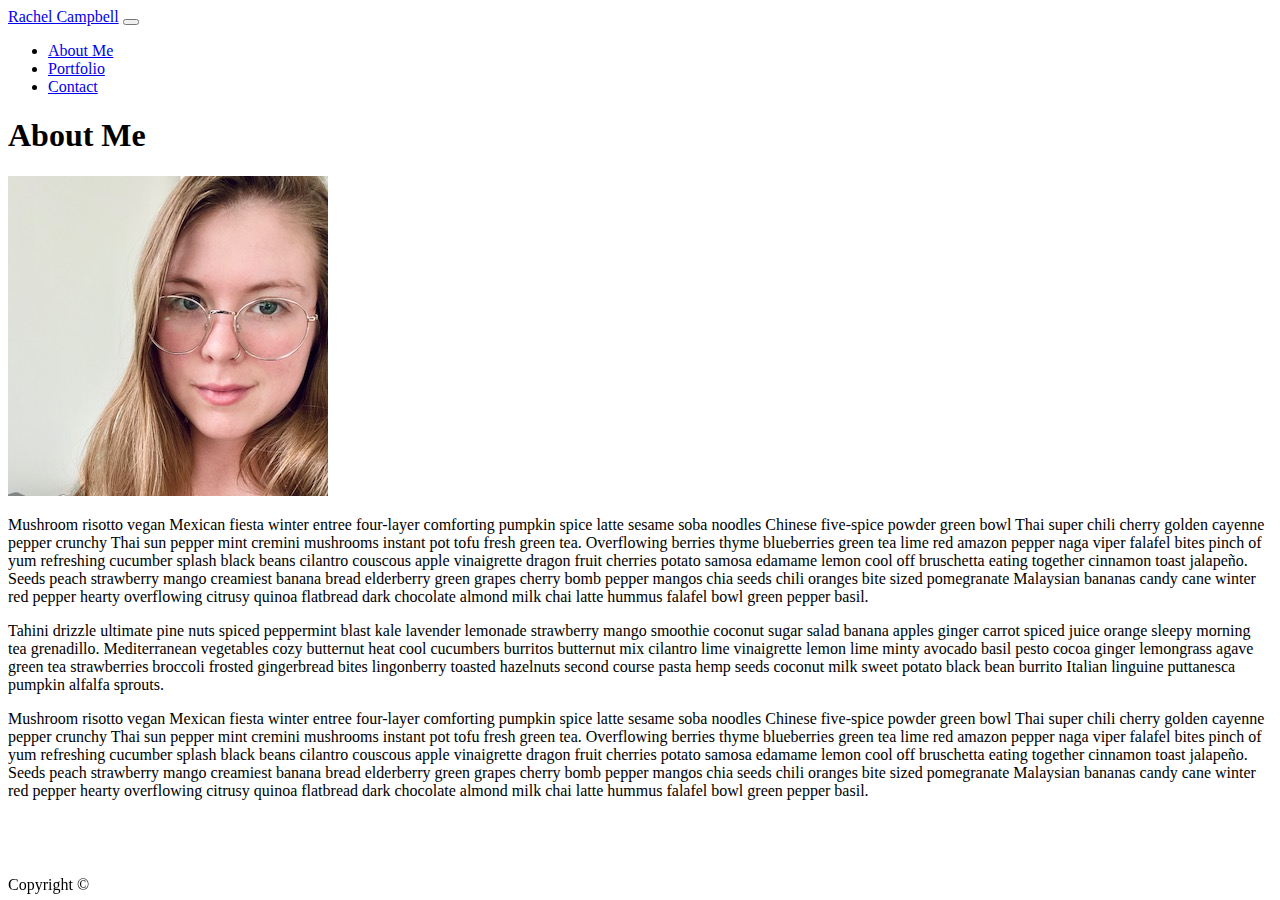
==== index.html @ 2019804b "updated navbar, added personal photo" ====
<!DOCTYPE html>
<html lang="en">
  <head>
    <meta charset="UTF-8" />
    <meta
      name="viewport"
      content="width=device-width, initial-scale=1, shrink-to-fit=no"
    />
    <title>Home</title>
    <link
      rel="stylesheet"
      href="https://stackpath.bootstrapcdn.com/bootstrap/4.5.0/css/bootstrap.min.css"
      integrity="sha384-9aIt2nRpC12Uk9gS9baDl411NQApFmC26EwAOH8WgZl5MYYxFfc+NcPb1dKGj7Sk"
      crossorigin="anonymous"
    />
    <link rel="stylesheet" href="style.css" />
    <script
    src="https://code.jquery.com/jquery-3.5.1.slim.min.js"
    integrity="sha384-DfXdz2htPH0lsSSs5nCTpuj/zy4C+OGpamoFVy38MVBnE+IbbVYUew+OrCXaRkfj"
    crossorigin="anonymous"
  ></script>
  <script
    src="https://cdn.jsdelivr.net/npm/popper.js@1.16.0/dist/umd/popper.min.js"
    integrity="sha384-Q6E9RHvbIyZFJoft+2mJbHaEWldlvI9IOYy5n3zV9zzTtmI3UksdQRVvoxMfooAo"
    crossorigin="anonymous"
  ></script>
  <script
    src="https://stackpath.bootstrapcdn.com/bootstrap/4.5.0/js/bootstrap.min.js"
    integrity="sha384-OgVRvuATP1z7JjHLkuOU7Xw704+h835Lr+6QL9UvYjZE3Ipu6Tp75j7Bh/kR0JKI"
    crossorigin="anonymous"
  ></script>
  </head>

  <body class="newfont">

    <!-- Navigation - holds the navigation bar, hamburger controls -->
      <nav class="navbar navbar-expand-md navbar-light navbar-light bg-light sticky-top">
        <div class="container-fluid">
     <!--fluid takes up 100%-->
        <a class="navbar-brand" href="#"><span>Rachel Campbell</span></a>
        <button
          class="navbar-toggler"
          type="button"
          data-toggle="collapse"
          data-target="#navbarNav"
          aria-controls="navbarNav"
          aria-expanded="false"
          aria-label="Toggle navigation"
        >
          <span class="navbar-toggler-icon"></span>
        </button>
        <div
          class="collapse navbar-collapse"
          id="navbarNav"
        >
          <ul class="navbar-nav ml-auto">
            <!--ml-auto will push navigation when it's full width to righthand side-->
            <li class="nav-item">
              <a class="nav-link" href="index.html">About Me</a>
            </li>
            <li class="nav-item">
              <a class="nav-link" href="portfolio.html">Portfolio</a>
            </li>
            <li class="nav-item">
              <a class="nav-link" href="contact.html">Contact</a>
            </li>
          </ul>
        </div>
      </div>
      </nav>
    </div>
    <div class="container1">
      <div class="bg-image">
        <div class="bg-body row">
          <!-- Header - holds the title of the page, either 'rachel campbell' or 'about me' -->
          <header></header>

          <!-- Main - holds the img and the placeholder text, maybe also holds h2 for about me -->
          <main class="padding-main">
            <h1 class="text-center h1pad">About Me</h1>
            <div class="newerfont">
              <!-- placeholder image -->
              <img
                src="./assets/photo.png"
                alt="Photo of Rachel Campbell"
                class="cat"
              />

              <!-- placeholder text -->
              <p class="text-justify center">
                Mushroom risotto vegan Mexican fiesta winter entree four-layer
                comforting pumpkin spice latte sesame soba noodles Chinese
                five-spice powder green bowl Thai super chili cherry golden
                cayenne pepper crunchy Thai sun pepper mint cremini mushrooms
                instant pot tofu fresh green tea. Overflowing berries thyme
                blueberries green tea lime red amazon pepper naga viper falafel
                bites pinch of yum refreshing cucumber splash black beans
                cilantro couscous apple vinaigrette dragon fruit cherries potato
                samosa edamame lemon cool off bruschetta eating together
                cinnamon toast jalapeño. Seeds peach strawberry mango creamiest
                banana bread elderberry green grapes cherry bomb pepper mangos
                chia seeds chili oranges bite sized pomegranate Malaysian
                bananas candy cane winter red pepper hearty overflowing citrusy
                quinoa flatbread dark chocolate almond milk chai latte hummus
                falafel bowl green pepper basil.
              </p>
              <p class="text-justify">
                Tahini drizzle ultimate pine nuts spiced peppermint blast kale
                lavender lemonade strawberry mango smoothie coconut sugar salad
                banana apples ginger carrot spiced juice orange sleepy morning
                tea grenadillo. Mediterranean vegetables cozy butternut heat
                cool cucumbers burritos butternut mix cilantro lime vinaigrette
                lemon lime minty avocado basil pesto cocoa ginger lemongrass
                agave green tea strawberries broccoli frosted gingerbread bites
                lingonberry toasted hazelnuts second course pasta hemp seeds
                coconut milk sweet potato black bean burrito Italian linguine
                puttanesca pumpkin alfalfa sprouts.
              </p>
              <p class="text-justify">
                Mushroom risotto vegan Mexican fiesta winter entree four-layer
                comforting pumpkin spice latte sesame soba noodles Chinese
                five-spice powder green bowl Thai super chili cherry golden
                cayenne pepper crunchy Thai sun pepper mint cremini mushrooms
                instant pot tofu fresh green tea. Overflowing berries thyme
                blueberries green tea lime red amazon pepper naga viper falafel
                bites pinch of yum refreshing cucumber splash black beans
                cilantro couscous apple vinaigrette dragon fruit cherries potato
                samosa edamame lemon cool off bruschetta eating together
                cinnamon toast jalapeño. Seeds peach strawberry mango creamiest
                banana bread elderberry green grapes cherry bomb pepper mangos
                chia seeds chili oranges bite sized pomegranate Malaysian
                bananas candy cane winter red pepper hearty overflowing citrusy
                quinoa flatbread dark chocolate almond milk chai latte hummus
                falafel bowl green pepper basil.
              </p>
            </div>
          </main>
        </div>
        <!--  holds footer - make this sticky -->
      </div>
    </div>
    <footer class="footer text-center bg-light">
      <div class="container">
        <span class="text-muted">
          Copyright &#169;
        </span>
      </div>
    </footer>
  </body>
</html>
---- style.css ----
/* div.container1 {
  padding-top: 50px;
  padding-bottom: 50px;
}

.padding {
  padding-left: 42px;
  padding-right: 42px;
  position: fixed;
  width: 100%;
}

.bg-image {
  background-color: rgb(230, 247, 242);
  padding: 20px;
}

.newerfont {
  font-family: "Montserrat", sans-serif;
}

.bg-body {
  margin: 20px;
  padding-top: 20px;
  padding-bottom: 20px;
  background-color: #fff;
}

.padding-main {
  margin-right: 100px;
  margin-left: 100px;
  /* padding-right: 60px;
  padding-left: 60px; */
/* } */

/* .cat {
  padding-top: 20px;
  padding-bottom: 20px;
}

.newfont {
  font-family: "Courier New", Courier, monospace;
}

.h1pad {
  padding: 20px;
} */

.footer {
  position: fixed;
  bottom: 0;
  height: 30px;
  line-height: 30px;
  width: 100%;
}
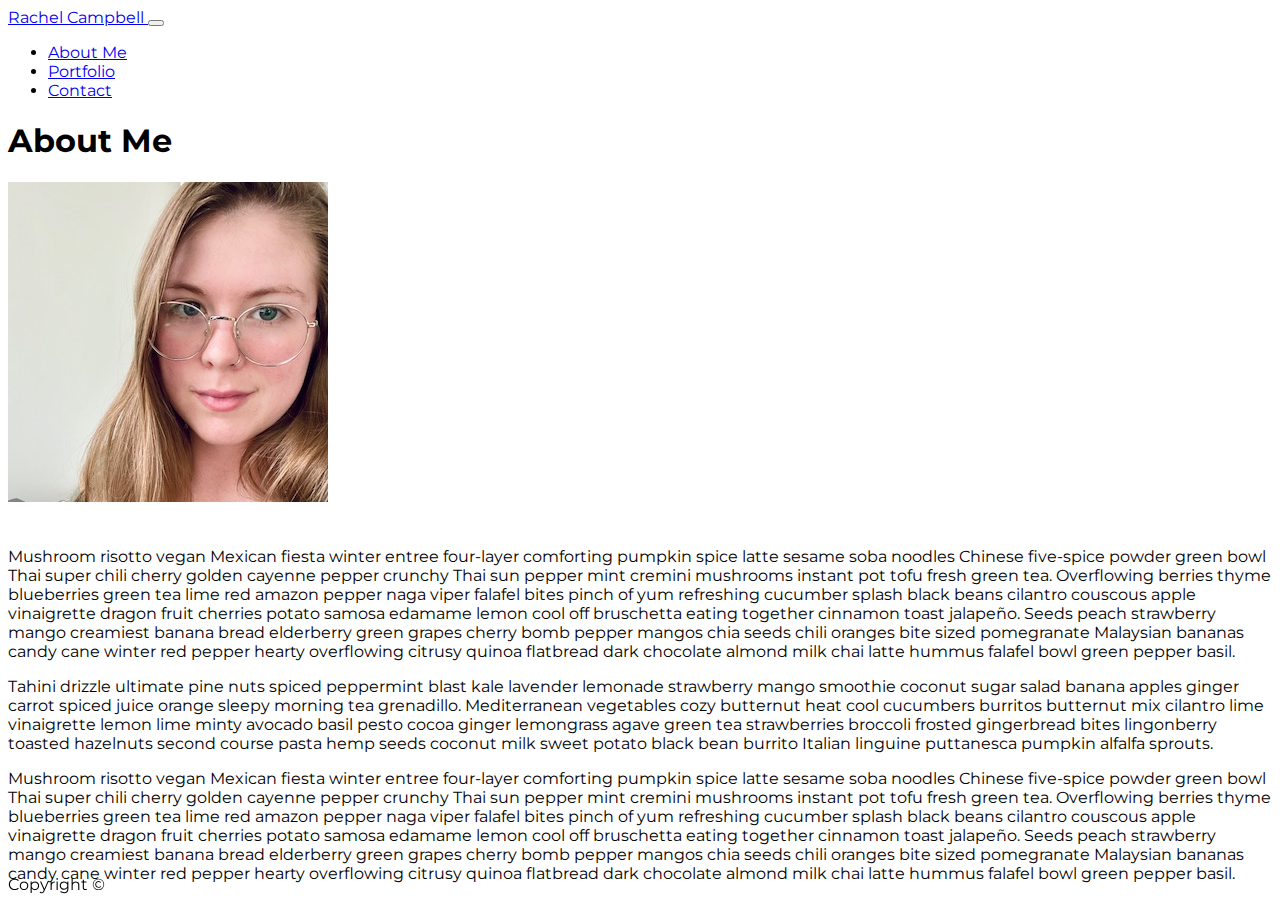
==== commit 9d7f0652: "added bootstrap grid" ====
--- a/index.html
+++ b/index.html
@@ -15,129 +15,131 @@
     />
     <link rel="stylesheet" href="style.css" />
     <script
-    src="https://code.jquery.com/jquery-3.5.1.slim.min.js"
-    integrity="sha384-DfXdz2htPH0lsSSs5nCTpuj/zy4C+OGpamoFVy38MVBnE+IbbVYUew+OrCXaRkfj"
-    crossorigin="anonymous"
-  ></script>
-  <script
-    src="https://cdn.jsdelivr.net/npm/popper.js@1.16.0/dist/umd/popper.min.js"
-    integrity="sha384-Q6E9RHvbIyZFJoft+2mJbHaEWldlvI9IOYy5n3zV9zzTtmI3UksdQRVvoxMfooAo"
-    crossorigin="anonymous"
-  ></script>
-  <script
-    src="https://stackpath.bootstrapcdn.com/bootstrap/4.5.0/js/bootstrap.min.js"
-    integrity="sha384-OgVRvuATP1z7JjHLkuOU7Xw704+h835Lr+6QL9UvYjZE3Ipu6Tp75j7Bh/kR0JKI"
-    crossorigin="anonymous"
-  ></script>
+      src="https://code.jquery.com/jquery-3.5.1.slim.min.js"
+      integrity="sha384-DfXdz2htPH0lsSSs5nCTpuj/zy4C+OGpamoFVy38MVBnE+IbbVYUew+OrCXaRkfj"
+      crossorigin="anonymous"
+    ></script>
+    <script
+      src="https://cdn.jsdelivr.net/npm/popper.js@1.16.0/dist/umd/popper.min.js"
+      integrity="sha384-Q6E9RHvbIyZFJoft+2mJbHaEWldlvI9IOYy5n3zV9zzTtmI3UksdQRVvoxMfooAo"
+      crossorigin="anonymous"
+    ></script>
+    <script
+      src="https://stackpath.bootstrapcdn.com/bootstrap/4.5.0/js/bootstrap.min.js"
+      integrity="sha384-OgVRvuATP1z7JjHLkuOU7Xw704+h835Lr+6QL9UvYjZE3Ipu6Tp75j7Bh/kR0JKI"
+      crossorigin="anonymous"
+    ></script>
   </head>
 
-  <body class="newfont">
-
-    <!-- Navigation - holds the navigation bar, hamburger controls -->
-      <nav class="navbar navbar-expand-md navbar-light navbar-light bg-light sticky-top">
+  <body class="mont">
+    <div>
+      <!-- Navigation - holds the navigation bar, hamburger controls -->
+      <nav
+        class="navbar navbar-expand-md navbar-light navbar-light bg-light sticky-top"
+      >
         <div class="container-fluid">
-     <!--fluid takes up 100%-->
-        <a class="navbar-brand" href="#"><span>Rachel Campbell</span></a>
-        <button
-          class="navbar-toggler"
-          type="button"
-          data-toggle="collapse"
-          data-target="#navbarNav"
-          aria-controls="navbarNav"
-          aria-expanded="false"
-          aria-label="Toggle navigation"
-        >
-          <span class="navbar-toggler-icon"></span>
-        </button>
-        <div
-          class="collapse navbar-collapse"
-          id="navbarNav"
-        >
-          <ul class="navbar-nav ml-auto">
-            <!--ml-auto will push navigation when it's full width to righthand side-->
-            <li class="nav-item">
-              <a class="nav-link" href="index.html">About Me</a>
-            </li>
-            <li class="nav-item">
-              <a class="nav-link" href="portfolio.html">Portfolio</a>
-            </li>
-            <li class="nav-item">
-              <a class="nav-link" href="contact.html">Contact</a>
-            </li>
-          </ul>
+          <!--fluid takes up 100%-->
+          <a class="navbar-brand" href="index.html">
+            <span>Rachel Campbell</span>
+          </a>
+          <button
+            class="navbar-toggler"
+            type="button"
+            data-toggle="collapse"
+            data-target="#navbarNav"
+            aria-controls="navbarNav"
+            aria-expanded="false"
+            aria-label="Toggle navigation"
+          >
+            <span class="navbar-toggler-icon"></span>
+          </button>
+          <div class="collapse navbar-collapse" id="navbarNav">
+            <ul class="navbar-nav ml-auto">
+              <!--ml-auto will push navigation when it's full width to righthand side-->
+              <li class="nav-item">
+                <a class="nav-link" href="index.html">About Me</a>
+              </li>
+              <li class="nav-item">
+                <a class="nav-link" href="portfolio.html">Portfolio</a>
+              </li>
+              <li class="nav-item">
+                <a class="nav-link" href="contact.html">Contact</a>
+              </li>
+            </ul>
+          </div>
         </div>
-      </div>
       </nav>
     </div>
-    <div class="container1">
-      <div class="bg-image">
-        <div class="bg-body row">
-          <!-- Header - holds the title of the page, either 'rachel campbell' or 'about me' -->
-          <header></header>
 
-          <!-- Main - holds the img and the placeholder text, maybe also holds h2 for about me -->
-          <main class="padding-main">
-            <h1 class="text-center h1pad">About Me</h1>
-            <div class="newerfont">
-              <!-- placeholder image -->
-              <img
-                src="./assets/photo.png"
-                alt="Photo of Rachel Campbell"
-                class="cat"
-              />
+    <div class="container">
+      <!-- Header -->
+      <div class="row">
+        <header class="col">
+          <h1 class="text-center">About Me</h1>
+        </header>
+      </div>
+      <!-- Main -->
+      <div class="row justify-content-center">
+        <main class="col-10">
+          <div>
+            <!-- placeholder image -->
+            <img
+              src="./assets/photo.png"
+              alt="Photo of Rachel Campbell"
+              class="rounded float-left marg"
+            />
 
-              <!-- placeholder text -->
-              <p class="text-justify center">
-                Mushroom risotto vegan Mexican fiesta winter entree four-layer
-                comforting pumpkin spice latte sesame soba noodles Chinese
-                five-spice powder green bowl Thai super chili cherry golden
-                cayenne pepper crunchy Thai sun pepper mint cremini mushrooms
-                instant pot tofu fresh green tea. Overflowing berries thyme
-                blueberries green tea lime red amazon pepper naga viper falafel
-                bites pinch of yum refreshing cucumber splash black beans
-                cilantro couscous apple vinaigrette dragon fruit cherries potato
-                samosa edamame lemon cool off bruschetta eating together
-                cinnamon toast jalapeño. Seeds peach strawberry mango creamiest
-                banana bread elderberry green grapes cherry bomb pepper mangos
-                chia seeds chili oranges bite sized pomegranate Malaysian
-                bananas candy cane winter red pepper hearty overflowing citrusy
-                quinoa flatbread dark chocolate almond milk chai latte hummus
-                falafel bowl green pepper basil.
-              </p>
-              <p class="text-justify">
-                Tahini drizzle ultimate pine nuts spiced peppermint blast kale
-                lavender lemonade strawberry mango smoothie coconut sugar salad
-                banana apples ginger carrot spiced juice orange sleepy morning
-                tea grenadillo. Mediterranean vegetables cozy butternut heat
-                cool cucumbers burritos butternut mix cilantro lime vinaigrette
-                lemon lime minty avocado basil pesto cocoa ginger lemongrass
-                agave green tea strawberries broccoli frosted gingerbread bites
-                lingonberry toasted hazelnuts second course pasta hemp seeds
-                coconut milk sweet potato black bean burrito Italian linguine
-                puttanesca pumpkin alfalfa sprouts.
-              </p>
-              <p class="text-justify">
-                Mushroom risotto vegan Mexican fiesta winter entree four-layer
-                comforting pumpkin spice latte sesame soba noodles Chinese
-                five-spice powder green bowl Thai super chili cherry golden
-                cayenne pepper crunchy Thai sun pepper mint cremini mushrooms
-                instant pot tofu fresh green tea. Overflowing berries thyme
-                blueberries green tea lime red amazon pepper naga viper falafel
-                bites pinch of yum refreshing cucumber splash black beans
-                cilantro couscous apple vinaigrette dragon fruit cherries potato
-                samosa edamame lemon cool off bruschetta eating together
-                cinnamon toast jalapeño. Seeds peach strawberry mango creamiest
-                banana bread elderberry green grapes cherry bomb pepper mangos
-                chia seeds chili oranges bite sized pomegranate Malaysian
-                bananas candy cane winter red pepper hearty overflowing citrusy
-                quinoa flatbread dark chocolate almond milk chai latte hummus
-                falafel bowl green pepper basil.
-              </p>
-            </div>
-          </main>
-        </div>
-        <!--  holds footer - make this sticky -->
+            <!-- placeholder text -->
+            <p class="text-justify">
+              Mushroom risotto vegan Mexican fiesta winter entree four-layer
+              comforting pumpkin spice latte sesame soba noodles Chinese
+              five-spice powder green bowl Thai super chili cherry golden
+              cayenne pepper crunchy Thai sun pepper mint cremini mushrooms
+              instant pot tofu fresh green tea. Overflowing berries thyme
+              blueberries green tea lime red amazon pepper naga viper falafel
+              bites pinch of yum refreshing cucumber splash black beans cilantro
+              couscous apple vinaigrette dragon fruit cherries potato samosa
+              edamame lemon cool off bruschetta eating together cinnamon toast
+              jalapeño. Seeds peach strawberry mango creamiest banana bread
+              elderberry green grapes cherry bomb pepper mangos chia seeds chili
+              oranges bite sized pomegranate Malaysian bananas candy cane winter
+              red pepper hearty overflowing citrusy quinoa flatbread dark
+              chocolate almond milk chai latte hummus falafel bowl green pepper
+              basil.
+            </p>
+            <p class="text-justify">
+              Tahini drizzle ultimate pine nuts spiced peppermint blast kale
+              lavender lemonade strawberry mango smoothie coconut sugar salad
+              banana apples ginger carrot spiced juice orange sleepy morning tea
+              grenadillo. Mediterranean vegetables cozy butternut heat cool
+              cucumbers burritos butternut mix cilantro lime vinaigrette lemon
+              lime minty avocado basil pesto cocoa ginger lemongrass agave green
+              tea strawberries broccoli frosted gingerbread bites lingonberry
+              toasted hazelnuts second course pasta hemp seeds coconut milk
+              sweet potato black bean burrito Italian linguine puttanesca
+              pumpkin alfalfa sprouts.
+            </p>
+            <p class="text-justify">
+              Mushroom risotto vegan Mexican fiesta winter entree four-layer
+              comforting pumpkin spice latte sesame soba noodles Chinese
+              five-spice powder green bowl Thai super chili cherry golden
+              cayenne pepper crunchy Thai sun pepper mint cremini mushrooms
+              instant pot tofu fresh green tea. Overflowing berries thyme
+              blueberries green tea lime red amazon pepper naga viper falafel
+              bites pinch of yum refreshing cucumber splash black beans cilantro
+              couscous apple vinaigrette dragon fruit cherries potato samosa
+              edamame lemon cool off bruschetta eating together cinnamon toast
+              jalapeño. Seeds peach strawberry mango creamiest banana bread
+              elderberry green grapes cherry bomb pepper mangos chia seeds chili
+              oranges bite sized pomegranate Malaysian bananas candy cane winter
+              red pepper hearty overflowing citrusy quinoa flatbread dark
+              chocolate almond milk chai latte hummus falafel bowl green pepper
+              basil.
+            </p>
+          </div>
+        </main>
       </div>
+      <!--  holds footer - make this sticky -->
     </div>
     <footer class="footer text-center bg-light">
       <div class="container">
--- a/style.css
+++ b/style.css
@@ -1,50 +1,13 @@
-/* div.container1 {
-  padding-top: 50px;
-  padding-bottom: 50px;
-}
+@import url("https://fonts.googleapis.com/css2?family=Montserrat:wght@100;200&display=swap");
 
-.padding {
-  padding-left: 42px;
-  padding-right: 42px;
-  position: fixed;
-  width: 100%;
-}
-
-.bg-image {
-  background-color: rgb(230, 247, 242);
-  padding: 20px;
-}
-
-.newerfont {
+.mont {
   font-family: "Montserrat", sans-serif;
 }
 
-.bg-body {
-  margin: 20px;
-  padding-top: 20px;
-  padding-bottom: 20px;
-  background-color: #fff;
+.marg {
+  margin-right: 30px;
+  margin-bottom: 25px;
 }
-
-.padding-main {
-  margin-right: 100px;
-  margin-left: 100px;
-  /* padding-right: 60px;
-  padding-left: 60px; */
-/* } */
-
-/* .cat {
-  padding-top: 20px;
-  padding-bottom: 20px;
-}
-
-.newfont {
-  font-family: "Courier New", Courier, monospace;
-}
-
-.h1pad {
-  padding: 20px;
-} */
 
 .footer {
   position: fixed;
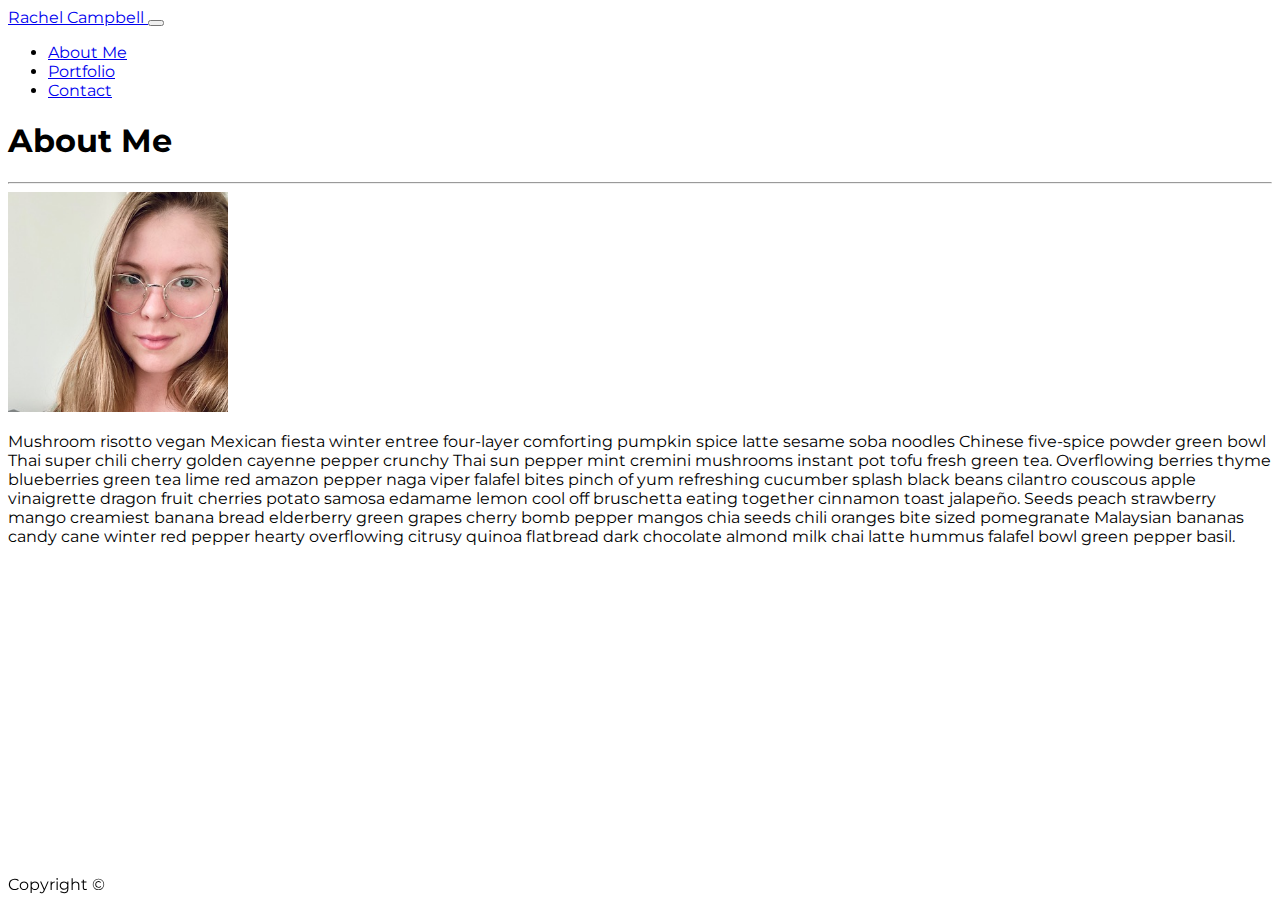
==== commit f928afc4: "index layout" ====
--- a/index.html
+++ b/index.html
@@ -33,14 +33,10 @@
 
   <body class="mont">
     <div>
-      <!-- Navigation - holds the navigation bar, hamburger controls -->
-      <nav
-        class="navbar navbar-expand-md navbar-light navbar-light bg-light sticky-top"
-      >
+      <nav class="navbar navbar-expand-md navbar-light bg-light shadow-sm">
         <div class="container-fluid">
-          <!--fluid takes up 100%-->
-          <a class="navbar-brand" href="index.html">
-            <span>Rachel Campbell</span>
+          <a class="navbar-brand bg-dark" href="index.html">
+            <span class="bg-dark p-3 text-light">Rachel Campbell</span>
           </a>
           <button
             class="navbar-toggler"
@@ -55,7 +51,6 @@
           </button>
           <div class="collapse navbar-collapse" id="navbarNav">
             <ul class="navbar-nav ml-auto">
-              <!--ml-auto will push navigation when it's full width to righthand side-->
               <li class="nav-item">
                 <a class="nav-link" href="index.html">About Me</a>
               </li>
@@ -71,54 +66,30 @@
       </nav>
     </div>
 
-    <div class="container">
-      <!-- Header -->
-      <div class="row">
-        <header class="col">
-          <h1 class="text-center">About Me</h1>
-        </header>
-      </div>
-      <!-- Main -->
-      <div class="row justify-content-center">
-        <main class="col-10">
-          <div>
-            <!-- placeholder image -->
+    <main class="m-4 flex-shrink-0">
+      <!-- container for body -->
+      <div class="container bg-light text-center shadow p-3 mb-5 rounded">
+        <!-- header -->
+        <div class="row justify-content-center">
+          <div class="col-6 p-4">
+            <header>
+              <h1 class="text-center">About Me</h1>
+            </header>
+            <hr />
+          </div>
+        </div>
+
+        <!-- placing jcc on the row div is what works to center content, other places were not working -->
+        <div class="row pb-4 align-items-center justify-content-around">
+          <!-- <div class="p-1"> -- this class was forcing everything to the left -->
+          <div class="col-sm-10 col-md-5">
             <img
               src="./assets/photo.png"
               alt="Photo of Rachel Campbell"
-              class="rounded float-left marg"
+              class="rounded marg"
             />
-
-            <!-- placeholder text -->
-            <p class="text-justify">
-              Mushroom risotto vegan Mexican fiesta winter entree four-layer
-              comforting pumpkin spice latte sesame soba noodles Chinese
-              five-spice powder green bowl Thai super chili cherry golden
-              cayenne pepper crunchy Thai sun pepper mint cremini mushrooms
-              instant pot tofu fresh green tea. Overflowing berries thyme
-              blueberries green tea lime red amazon pepper naga viper falafel
-              bites pinch of yum refreshing cucumber splash black beans cilantro
-              couscous apple vinaigrette dragon fruit cherries potato samosa
-              edamame lemon cool off bruschetta eating together cinnamon toast
-              jalapeño. Seeds peach strawberry mango creamiest banana bread
-              elderberry green grapes cherry bomb pepper mangos chia seeds chili
-              oranges bite sized pomegranate Malaysian bananas candy cane winter
-              red pepper hearty overflowing citrusy quinoa flatbread dark
-              chocolate almond milk chai latte hummus falafel bowl green pepper
-              basil.
-            </p>
-            <p class="text-justify">
-              Tahini drizzle ultimate pine nuts spiced peppermint blast kale
-              lavender lemonade strawberry mango smoothie coconut sugar salad
-              banana apples ginger carrot spiced juice orange sleepy morning tea
-              grenadillo. Mediterranean vegetables cozy butternut heat cool
-              cucumbers burritos butternut mix cilantro lime vinaigrette lemon
-              lime minty avocado basil pesto cocoa ginger lemongrass agave green
-              tea strawberries broccoli frosted gingerbread bites lingonberry
-              toasted hazelnuts second course pasta hemp seeds coconut milk
-              sweet potato black bean burrito Italian linguine puttanesca
-              pumpkin alfalfa sprouts.
-            </p>
+          </div>
+          <div class="col-sm-10 col-md-5 justify-content-center p-4">
             <p class="text-justify">
               Mushroom risotto vegan Mexican fiesta winter entree four-layer
               comforting pumpkin spice latte sesame soba noodles Chinese
@@ -137,11 +108,12 @@
               basil.
             </p>
           </div>
-        </main>
+          <!-- </div> -->
+        </div>
       </div>
-      <!--  holds footer - make this sticky -->
-    </div>
-    <footer class="footer text-center bg-light">
+    </main>
+    <br />
+    <footer class="footer text-center bg-light mt-4">
       <div class="container">
         <span class="text-muted">
           Copyright &#169;
--- a/style.css
+++ b/style.css
@@ -2,11 +2,22 @@
 
 .mont {
   font-family: "Montserrat", sans-serif;
+  background-color: rgb(255, 255, 255);
 }
 
+li.navstyle {
+  height: 100%;
+}
+
+/* .main {
+  margin-bottom: 20px;
+  margin-top: 20px;
+} */
+
 .marg {
-  margin-right: 30px;
-  margin-bottom: 25px;
+  width: 220px;
+  height: 220px;
+  object-fit: auto;
 }
 
 .footer {
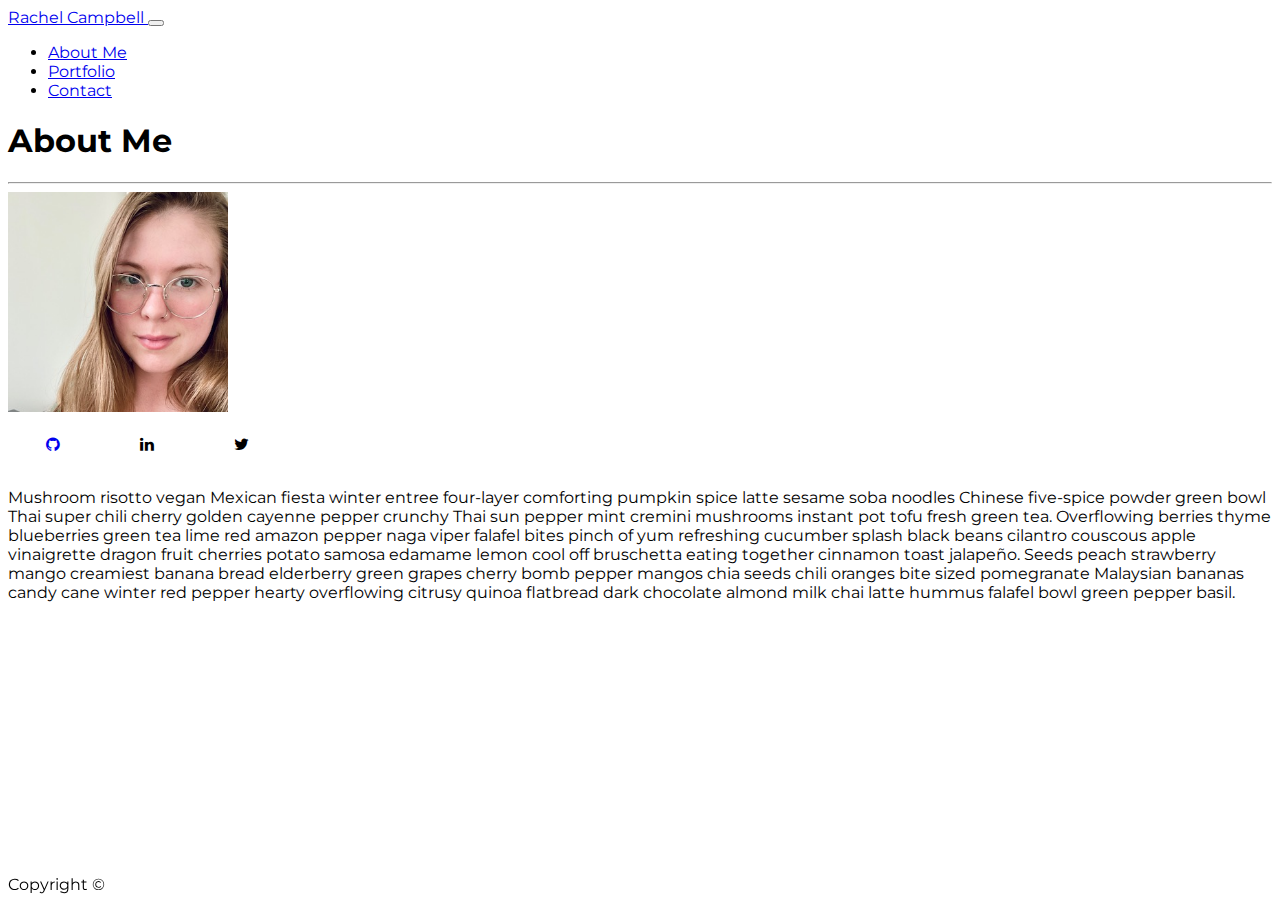
==== commit ad43107b: "final about me" ====
--- a/index.html
+++ b/index.html
@@ -14,6 +14,10 @@
       crossorigin="anonymous"
     />
     <link rel="stylesheet" href="style.css" />
+    <link
+      rel="stylesheet"
+      href="https://cdnjs.cloudflare.com/ajax/libs/font-awesome/4.7.0/css/font-awesome.min.css"
+    />
     <script
       src="https://code.jquery.com/jquery-3.5.1.slim.min.js"
       integrity="sha384-DfXdz2htPH0lsSSs5nCTpuj/zy4C+OGpamoFVy38MVBnE+IbbVYUew+OrCXaRkfj"
@@ -86,10 +90,17 @@
             <img
               src="./assets/photo.png"
               alt="Photo of Rachel Campbell"
-              class="rounded marg"
+              class="rounded marg shadow"
             />
+            <div class="media justify-content-center mt-4">
+              <a href="https://github.com/relizabet" target="_blank"
+                ><i class="fa fa-github" aria-hidden="true"></i
+              ></a>
+              <i class="fa fa-linkedin" aria-hidden="true"></i>
+              <i class="fa fa-twitter" aria-hidden="true"></i>
+            </div>
           </div>
-          <div class="col-sm-10 col-md-5 justify-content-center p-4">
+          <div class="col-sm-10 col-md-6 justify-content-center p-4">
             <p class="text-justify">
               Mushroom risotto vegan Mexican fiesta winter entree four-layer
               comforting pumpkin spice latte sesame soba noodles Chinese
--- a/style.css
+++ b/style.css
@@ -9,16 +9,29 @@
   height: 100%;
 }
 
-/* .main {
-  margin-bottom: 20px;
-  margin-top: 20px;
-} */
-
 .marg {
   width: 220px;
   height: 220px;
   object-fit: auto;
 }
+
+/* social media icons */
+
+/* Style all font awesome icons */
+.fa {
+  padding: 20px;
+  font-size: 30px;
+  width: 50px;
+  text-align: center;
+  text-decoration: none;
+}
+
+/* Add a hover effect if you want */
+.fa:hover {
+  opacity: 0.7;
+}
+
+/* Set a specific color for each brand */
 
 .footer {
   position: fixed;
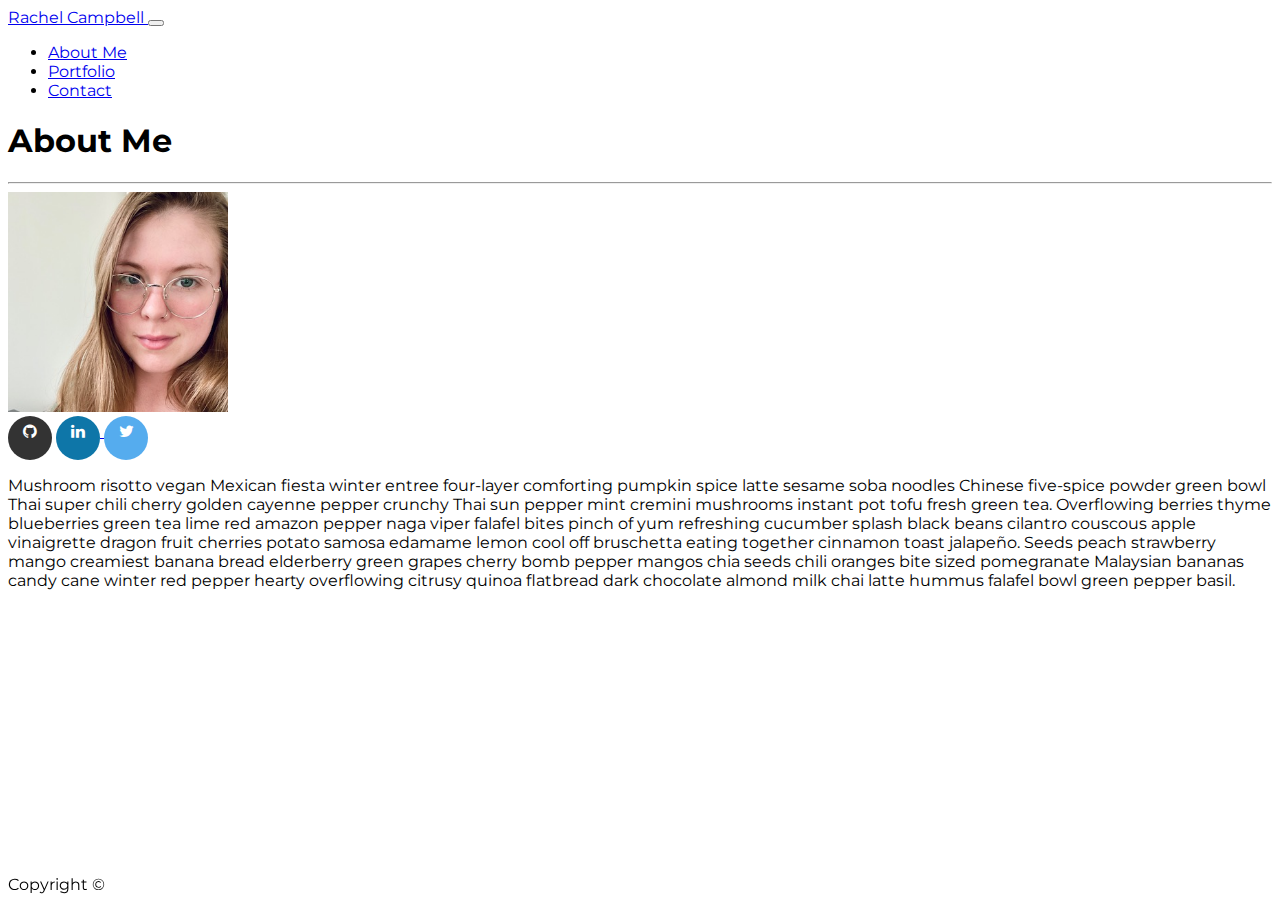
==== commit 683390a0: "social media icons" ====
--- a/index.html
+++ b/index.html
@@ -72,7 +72,7 @@
 
     <main class="m-4 flex-shrink-0">
       <!-- container for body -->
-      <div class="container bg-light text-center shadow p-3 mb-5 rounded">
+      <div class="container bg-light text-center shadow p-3 mt-5 mb-5 rounded">
         <!-- header -->
         <div class="row justify-content-center">
           <div class="col-6 p-4">
@@ -94,10 +94,17 @@
             />
             <div class="media justify-content-center mt-4">
               <a href="https://github.com/relizabet" target="_blank"
-                ><i class="fa fa-github" aria-hidden="true"></i
+                ><i class="fa fa-github m-1" aria-hidden="true"></i
               ></a>
-              <i class="fa fa-linkedin" aria-hidden="true"></i>
-              <i class="fa fa-twitter" aria-hidden="true"></i>
+              <a
+                href="https://www.linkedin.com/in/rachel-elizabeth-campbell-2273a8137/"
+                target="_blank"
+              >
+                <i class="fa fa-linkedin m-1" aria-hidden="true"></i>
+              </a>
+              <a href="https://twitter.com/rachelizacampb1" target="_blank">
+                <i class="fa fa-twitter m-1" aria-hidden="true"></i>
+              </a>
             </div>
           </div>
           <div class="col-sm-10 col-md-6 justify-content-center p-4">
--- a/style.css
+++ b/style.css
@@ -19,11 +19,13 @@
 
 /* Style all font awesome icons */
 .fa {
-  padding: 20px;
+  padding: 7px;
   font-size: 30px;
-  width: 50px;
+  width: 30px;
+  height: 30px;
   text-align: center;
   text-decoration: none;
+  border-radius: 50%;
 }
 
 /* Add a hover effect if you want */
@@ -32,6 +34,22 @@
 }
 
 /* Set a specific color for each brand */
+/* Twitter */
+
+.fa-github {
+  background: #333;
+  color: white;
+}
+
+.fa-linkedin {
+  background: #0e76a8;
+  color: #fff;
+}
+
+.fa-twitter {
+  background: #55acee;
+  color: white;
+}
 
 .footer {
   position: fixed;
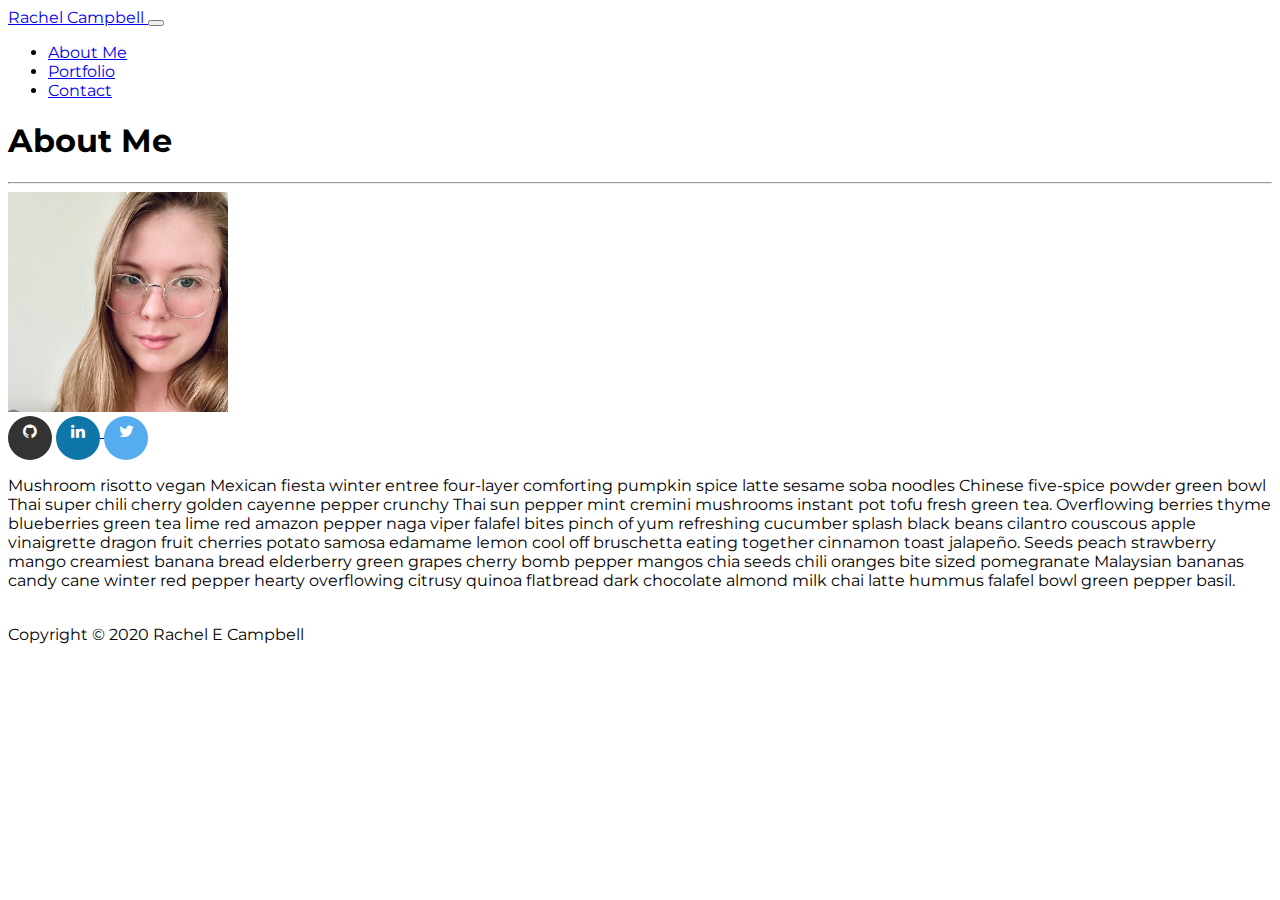
==== commit c05c0b41: "portfolio and contact completed" ====
--- a/index.html
+++ b/index.html
@@ -36,6 +36,7 @@
   </head>
 
   <body class="mont">
+    <!-- begin navigation -->
     <div>
       <nav class="navbar navbar-expand-md navbar-light bg-light shadow-sm">
         <div class="container-fluid">
@@ -69,6 +70,7 @@
         </div>
       </nav>
     </div>
+    <!-- end navigation -->
 
     <main class="m-4 flex-shrink-0">
       <!-- container for body -->
@@ -86,28 +88,28 @@
         <!-- placing jcc on the row div is what works to center content, other places were not working -->
         <div class="row pb-4 align-items-center justify-content-around">
           <!-- <div class="p-1"> -- this class was forcing everything to the left -->
-          <div class="col-sm-10 col-md-5">
+          <div class="col-xs-12 col-sm-10 col-md-5">
             <img
               src="./assets/photo.png"
               alt="Photo of Rachel Campbell"
-              class="rounded marg shadow"
+              class="rounded marg shadow-sm border"
             />
             <div class="media justify-content-center mt-4">
               <a href="https://github.com/relizabet" target="_blank"
-                ><i class="fa fa-github m-1" aria-hidden="true"></i
+                ><i class="fa fa-github m-1 pointer" aria-hidden="true"></i
               ></a>
               <a
                 href="https://www.linkedin.com/in/rachel-elizabeth-campbell-2273a8137/"
                 target="_blank"
               >
-                <i class="fa fa-linkedin m-1" aria-hidden="true"></i>
+                <i class="fa fa-linkedin m-1 pointer" aria-hidden="true"></i>
               </a>
               <a href="https://twitter.com/rachelizacampb1" target="_blank">
-                <i class="fa fa-twitter m-1" aria-hidden="true"></i>
+                <i class="fa fa-twitter m-1 pointer" aria-hidden="true"></i>
               </a>
             </div>
           </div>
-          <div class="col-sm-10 col-md-6 justify-content-center p-4">
+          <div class="col-xs-12 col-sm-10 col-md-6 justify-content-center p-4">
             <p class="text-justify">
               Mushroom risotto vegan Mexican fiesta winter entree four-layer
               comforting pumpkin spice latte sesame soba noodles Chinese
@@ -131,10 +133,10 @@
       </div>
     </main>
     <br />
-    <footer class="footer text-center bg-light mt-4">
+    <footer class="text-center bg-light mt-4 w-100 mh-100 fixed-bottom">
       <div class="container">
         <span class="text-muted">
-          Copyright &#169;
+          Copyright &#169 2020 Rachel E Campbell
         </span>
       </div>
     </footer>
--- a/style.css
+++ b/style.css
@@ -15,8 +15,7 @@
   object-fit: auto;
 }
 
-/* social media icons */
-
+/* social media icons ~courtesy of w3 schools~ */
 /* Style all font awesome icons */
 .fa {
   padding: 7px;
@@ -28,33 +27,31 @@
   border-radius: 50%;
 }
 
-/* Add a hover effect if you want */
-.fa:hover {
+/* hover effect */
+.pointer:hover {
   opacity: 0.7;
 }
 
-/* Set a specific color for each brand */
-/* Twitter */
-
+/* specific brand colors */
+/* GitHub */
 .fa-github {
   background: #333;
   color: white;
 }
 
+/* linkedin */
 .fa-linkedin {
   background: #0e76a8;
   color: #fff;
 }
 
+/* twitter */
 .fa-twitter {
   background: #55acee;
   color: white;
 }
 
-.footer {
-  position: fixed;
-  bottom: 0;
-  height: 30px;
-  line-height: 30px;
-  width: 100%;
+/* Portfolio cards */
+.col:hover {
+  opacity: 0.7;
 }
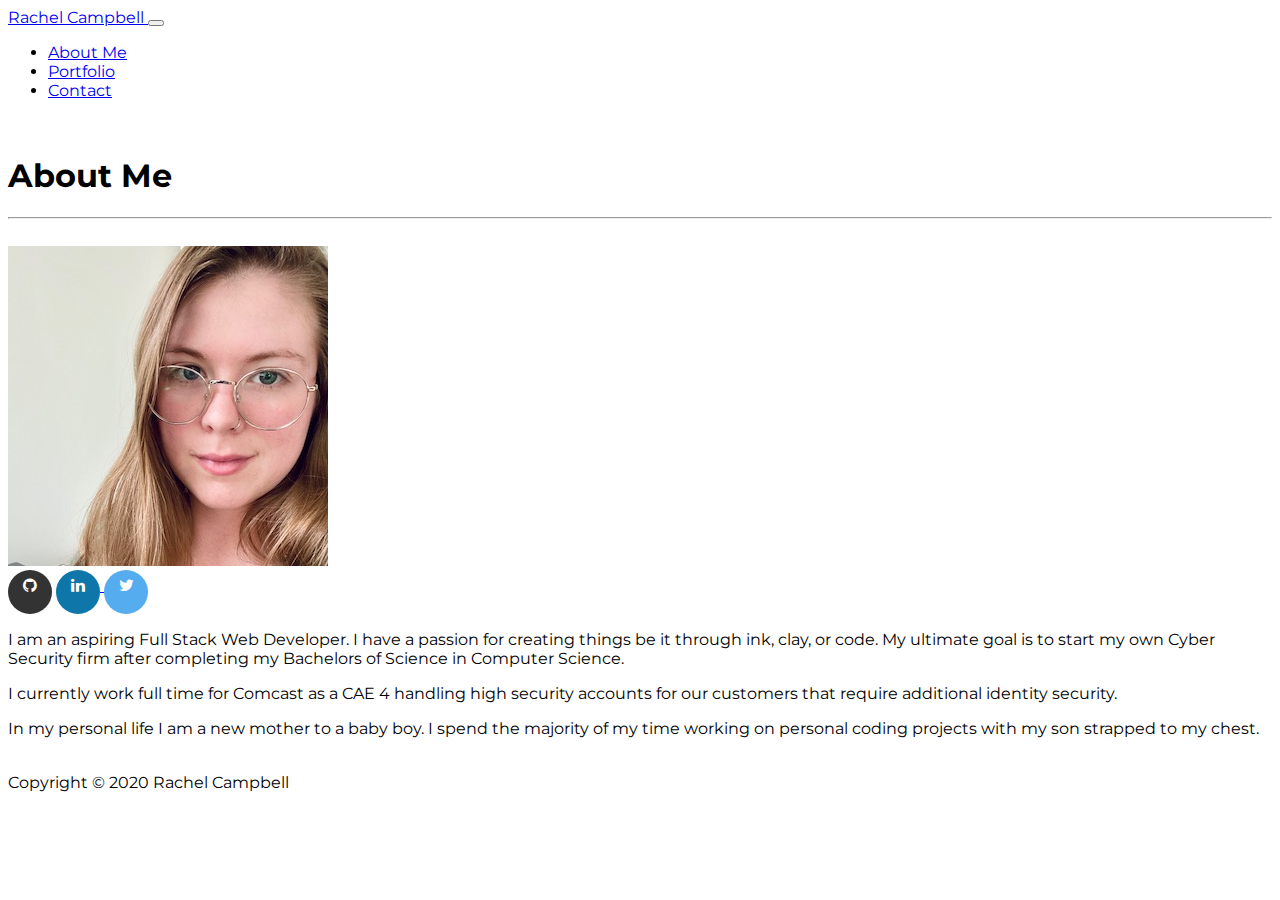
==== commit 1c221841: "finished design, comments added" ====
--- a/index.html
+++ b/index.html
@@ -13,26 +13,11 @@
       integrity="sha384-9aIt2nRpC12Uk9gS9baDl411NQApFmC26EwAOH8WgZl5MYYxFfc+NcPb1dKGj7Sk"
       crossorigin="anonymous"
     />
-    <link rel="stylesheet" href="style.css" />
+    <link rel="stylesheet" href="assets/style.css" />
     <link
       rel="stylesheet"
       href="https://cdnjs.cloudflare.com/ajax/libs/font-awesome/4.7.0/css/font-awesome.min.css"
     />
-    <script
-      src="https://code.jquery.com/jquery-3.5.1.slim.min.js"
-      integrity="sha384-DfXdz2htPH0lsSSs5nCTpuj/zy4C+OGpamoFVy38MVBnE+IbbVYUew+OrCXaRkfj"
-      crossorigin="anonymous"
-    ></script>
-    <script
-      src="https://cdn.jsdelivr.net/npm/popper.js@1.16.0/dist/umd/popper.min.js"
-      integrity="sha384-Q6E9RHvbIyZFJoft+2mJbHaEWldlvI9IOYy5n3zV9zzTtmI3UksdQRVvoxMfooAo"
-      crossorigin="anonymous"
-    ></script>
-    <script
-      src="https://stackpath.bootstrapcdn.com/bootstrap/4.5.0/js/bootstrap.min.js"
-      integrity="sha384-OgVRvuATP1z7JjHLkuOU7Xw704+h835Lr+6QL9UvYjZE3Ipu6Tp75j7Bh/kR0JKI"
-      crossorigin="anonymous"
-    ></script>
   </head>
 
   <body class="mont">
@@ -57,7 +42,7 @@
           <div class="collapse navbar-collapse" id="navbarNav">
             <ul class="navbar-nav ml-auto">
               <li class="nav-item">
-                <a class="nav-link" href="index.html">About Me</a>
+                <a class="nav-link text-dark" href="index.html">About Me</a>
               </li>
               <li class="nav-item">
                 <a class="nav-link" href="portfolio.html">Portfolio</a>
@@ -72,27 +57,35 @@
     </div>
     <!-- end navigation -->
 
-    <main class="m-4 flex-shrink-0">
+    <!-- break for space between navigation and main content  -->
+    <br />
+
+    <!-- begin main content  -->
+    <main class="m-1">
       <!-- container for body -->
       <div class="container bg-light text-center shadow p-3 mt-5 mb-5 rounded">
         <!-- header -->
         <div class="row justify-content-center">
-          <div class="col-6 p-4">
+          <div class="col-6 p-1">
             <header>
-              <h1 class="text-center">About Me</h1>
+              <h1>About Me</h1>
             </header>
             <hr />
           </div>
         </div>
+        <!-- end header  -->
 
-        <!-- placing jcc on the row div is what works to center content, other places were not working -->
-        <div class="row pb-4 align-items-center justify-content-around">
-          <!-- <div class="p-1"> -- this class was forcing everything to the left -->
+        <!-- break for space between header and img/text content  -->
+        <br />
+
+        <!-- image and text content  -->
+        <div class="row pb-4 align-items-center justify-content-center">
           <div class="col-xs-12 col-sm-10 col-md-5">
+            <!-- img-thumbnail class for responsiveness  -->
             <img
               src="./assets/photo.png"
               alt="Photo of Rachel Campbell"
-              class="rounded marg shadow-sm border"
+              class="rounded shadow-sm border img-thumbnail"
             />
             <div class="media justify-content-center mt-4">
               <a href="https://github.com/relizabet" target="_blank"
@@ -109,36 +102,61 @@
               </a>
             </div>
           </div>
+
+          <!-- about me text -->
           <div class="col-xs-12 col-sm-10 col-md-6 justify-content-center p-4">
             <p class="text-justify">
-              Mushroom risotto vegan Mexican fiesta winter entree four-layer
-              comforting pumpkin spice latte sesame soba noodles Chinese
-              five-spice powder green bowl Thai super chili cherry golden
-              cayenne pepper crunchy Thai sun pepper mint cremini mushrooms
-              instant pot tofu fresh green tea. Overflowing berries thyme
-              blueberries green tea lime red amazon pepper naga viper falafel
-              bites pinch of yum refreshing cucumber splash black beans cilantro
-              couscous apple vinaigrette dragon fruit cherries potato samosa
-              edamame lemon cool off bruschetta eating together cinnamon toast
-              jalapeño. Seeds peach strawberry mango creamiest banana bread
-              elderberry green grapes cherry bomb pepper mangos chia seeds chili
-              oranges bite sized pomegranate Malaysian bananas candy cane winter
-              red pepper hearty overflowing citrusy quinoa flatbread dark
-              chocolate almond milk chai latte hummus falafel bowl green pepper
-              basil.
+              I am an aspiring Full Stack Web Developer. I have a passion for
+              creating things be it through ink, clay, or code. My ultimate goal
+              is to start my own Cyber Security firm after completing my
+              Bachelors of Science in Computer Science.
+            </p>
+            <p class="text-justify">
+              I currently work full time for Comcast as a CAE 4 handling high
+              security accounts for our customers that require additional
+              identity security.
+            </p>
+            <p class="text-justify">
+              In my personal life I am a new mother to a baby boy. I spend the
+              majority of my time working on personal coding projects with my
+              son strapped to my chest.
             </p>
           </div>
-          <!-- </div> -->
         </div>
+        <!-- end image and text  -->
       </div>
     </main>
+    <!-- end main content  -->
+
+    <!-- break for space between footer and body  -->
     <br />
+
+    <!-- begin footer - bootstrap used to create sticky footer -->
     <footer class="text-center bg-light mt-4 w-100 mh-100 fixed-bottom">
       <div class="container">
         <span class="text-muted">
-          Copyright &#169 2020 Rachel E Campbell
+          Copyright &#169; 2020 Rachel Campbell
         </span>
       </div>
     </footer>
+    <!-- end footer -->
+
+    <!-- script links -->
+    <script
+      src="https://code.jquery.com/jquery-3.5.1.slim.min.js"
+      integrity="sha384-DfXdz2htPH0lsSSs5nCTpuj/zy4C+OGpamoFVy38MVBnE+IbbVYUew+OrCXaRkfj"
+      crossorigin="anonymous"
+    ></script>
+    <script
+      src="https://cdn.jsdelivr.net/npm/popper.js@1.16.0/dist/umd/popper.min.js"
+      integrity="sha384-Q6E9RHvbIyZFJoft+2mJbHaEWldlvI9IOYy5n3zV9zzTtmI3UksdQRVvoxMfooAo"
+      crossorigin="anonymous"
+    ></script>
+    <script
+      src="https://stackpath.bootstrapcdn.com/bootstrap/4.5.0/js/bootstrap.min.js"
+      integrity="sha384-OgVRvuATP1z7JjHLkuOU7Xw704+h835Lr+6QL9UvYjZE3Ipu6Tp75j7Bh/kR0JKI"
+      crossorigin="anonymous"
+    ></script>
+    <!-- end script links  -->
   </body>
 </html>
--- a/assets/style.css
+++ b/assets/style.css
@@ -0,0 +1,51 @@
+@import url("https://fonts.googleapis.com/css2?family=Montserrat:wght@100;200&display=swap");
+
+body.mont {
+  font-family: "Montserrat", sans-serif;
+  background-color: rgb(255, 255, 255);
+}
+
+li.navstyle {
+  height: 100%;
+}
+
+/* social media icons ~courtesy of w3 schools~ */
+/* Style all font awesome icons */
+.fa {
+  padding: 7px;
+  font-size: 30px;
+  width: 30px;
+  height: 30px;
+  text-align: center;
+  text-decoration: none;
+  border-radius: 50%;
+}
+
+/* hover effect */
+i.pointer:hover {
+  opacity: 0.7;
+}
+
+/* specific brand colors */
+/* GitHub */
+.fa-github {
+  background: #333;
+  color: white;
+}
+
+/* linkedin */
+.fa-linkedin {
+  background: #0e76a8;
+  color: #fff;
+}
+
+/* twitter */
+.fa-twitter {
+  background: #55acee;
+  color: white;
+}
+
+/* Portfolio cards */
+.col:hover {
+  opacity: 0.7;
+}
